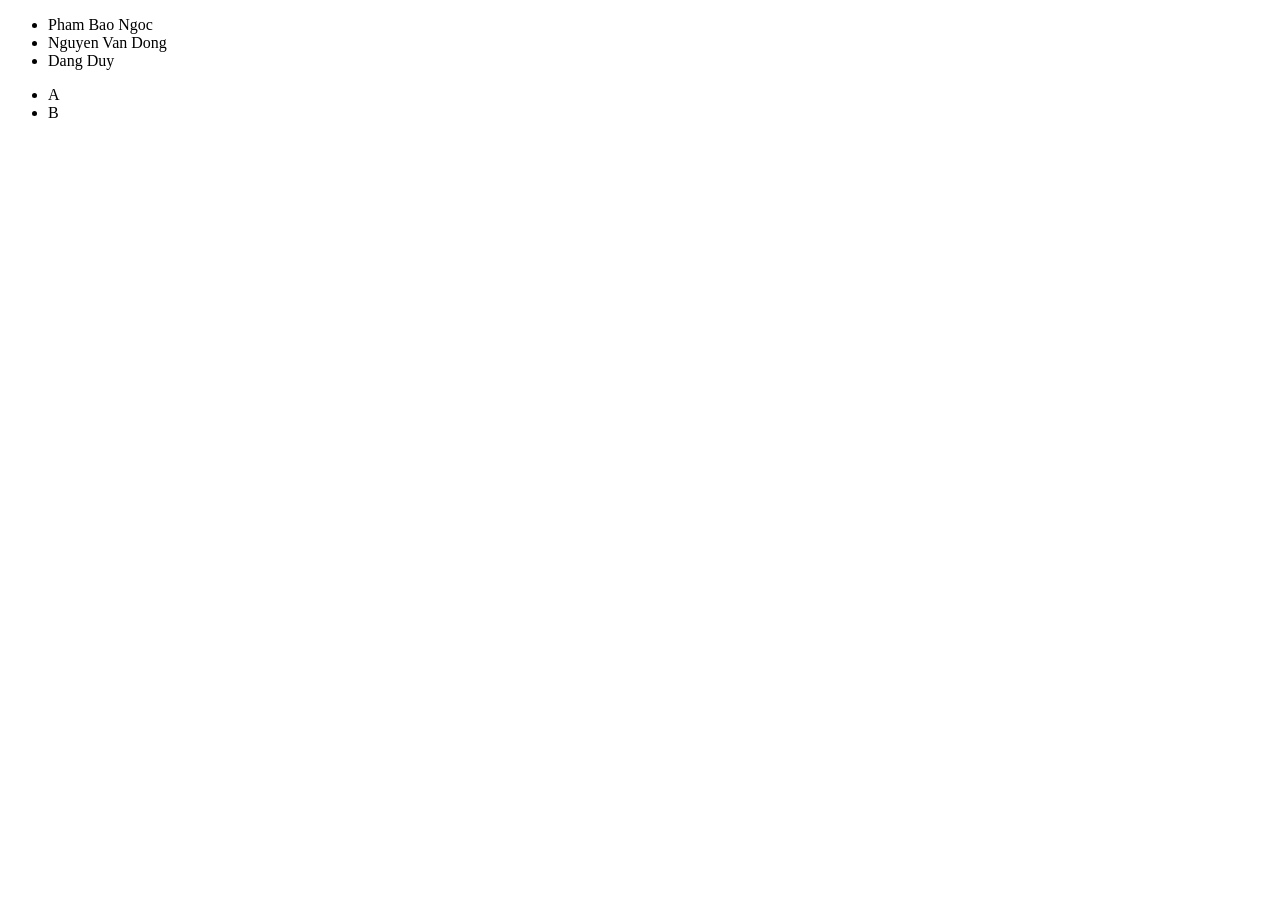
==== day 10/dom.html @ 7a3a15b6 "Add homework 2 day 10" ====
<!DOCTYPE html>
<html lang="en">
<head>
    <meta charset="UTF-8">
    <meta name="viewport" content="width=,, initial-scale=1.0">
    <meta http-equiv="X-UA-Compatible" content="ie=edge">
    <title>Document</title>
</head>
<body>
        <ul class = "a" id="1">
                <li class = "b" id="2">Pham Bao Ngoc</li>
                <li class = "c" id="3">Nguyen Van Dong</li>
                <li class = "d" id="4">Dang Duy</li>
        </ul> 
        <ul>
            <li>A</li>
            <li>B</li>
        </ul>
        <script>
                let phuongThuc = prompt("Nhap vao phuong thuc:");
                switch(phuongThuc)
                {
                case "C": 
                let c = document.querySelector('ul');
                let b = document.createElement('li');
                b.textContent = 'Nguyen Van Sang';
                c.appendChild(b);
                case "R":
                document.getElementById("1");
                document.getElementById("2");
                document.getElementById("3");
                case "U": 
                {
                document.getElementById("1").innerHTML="Nguyen Minh Hieu";
                document.getElementById("2").innerHTML="Le Van Loi";
                document.getElementById("3").innerHTML="Dinh Hinh";
                }
                case "D": 
                let a = document.getElementsByTagName("li");
                a[0].remove();
                }
        </script>
</body>
</html>
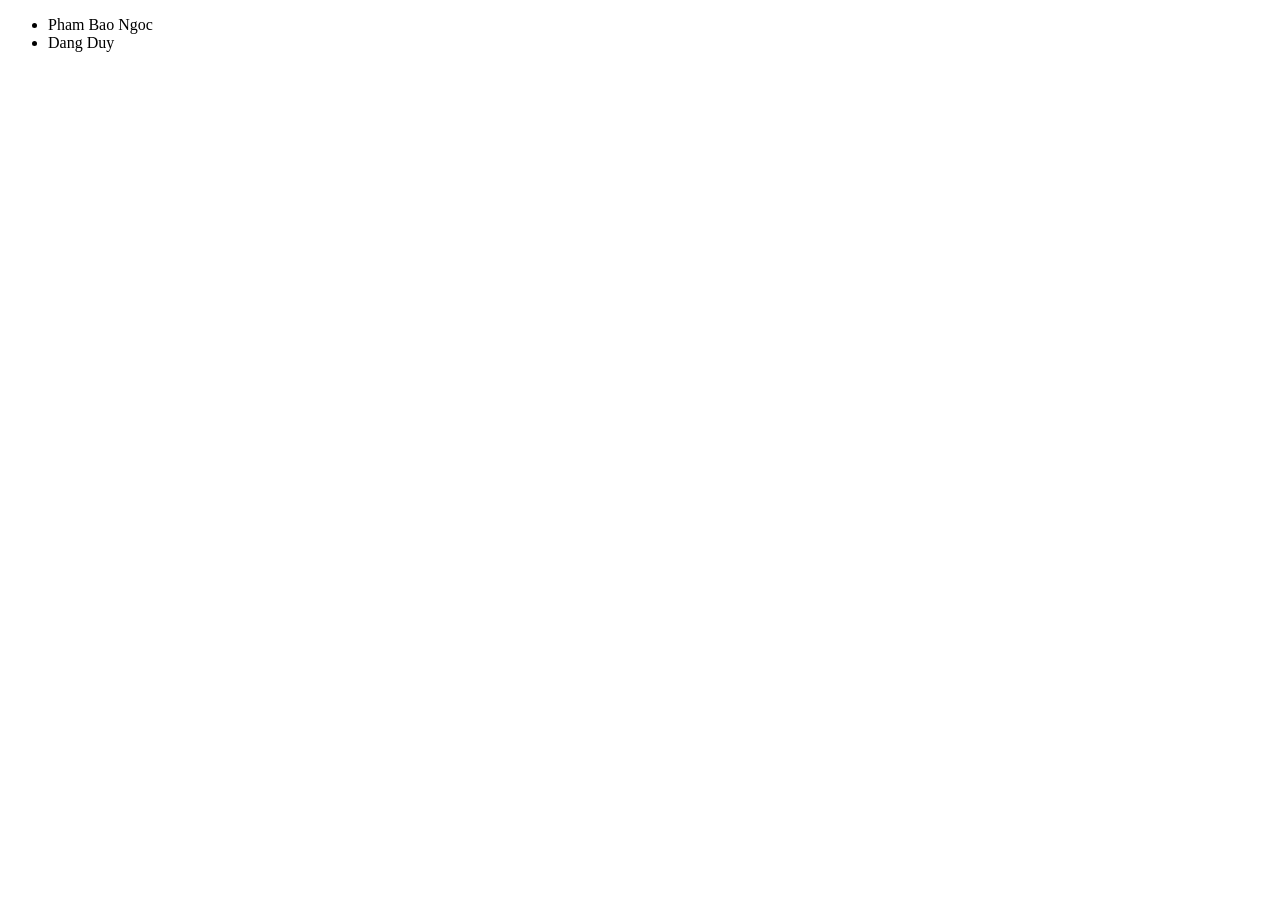
==== commit 6676597b: "Add homework day 11" ====
--- a/day 10/dom.html
+++ b/day 10/dom.html
@@ -12,32 +12,27 @@
                 <li class = "c" id="3">Nguyen Van Dong</li>
                 <li class = "d" id="4">Dang Duy</li>
         </ul> 
-        <ul>
-            <li>A</li>
-            <li>B</li>
-        </ul>
         <script>
                 let phuongThuc = prompt("Nhap vao phuong thuc:");
-                switch(phuongThuc)
+                if(phuongThuc === "C")
                 {
-                case "C": 
                 let c = document.querySelector('ul');
                 let b = document.createElement('li');
                 b.textContent = 'Nguyen Van Sang';
                 c.appendChild(b);
-                case "R":
-                document.getElementById("1");
+                } else if(phuongThuc === "R")
+                {
                 document.getElementById("2");
                 document.getElementById("3");
-                case "U": 
+                document.getElementById("4");
+                } else if(phuongThuc === "U")
                 {
-                document.getElementById("1").innerHTML="Nguyen Minh Hieu";
-                document.getElementById("2").innerHTML="Le Van Loi";
-                document.getElementById("3").innerHTML="Dinh Hinh";
-                }
-                case "D": 
+                document.getElementById("2").innerHTML="Nguyen Minh Hieu";
+                document.getElementById("3").innerHTML="Le Van Loi";
+                document.getElementById("4").innerHTML="Dinh Hinh";
+                } else{
                 let a = document.getElementsByTagName("li");
-                a[0].remove();
+                a[1].remove();
                 }
         </script>
 </body>
